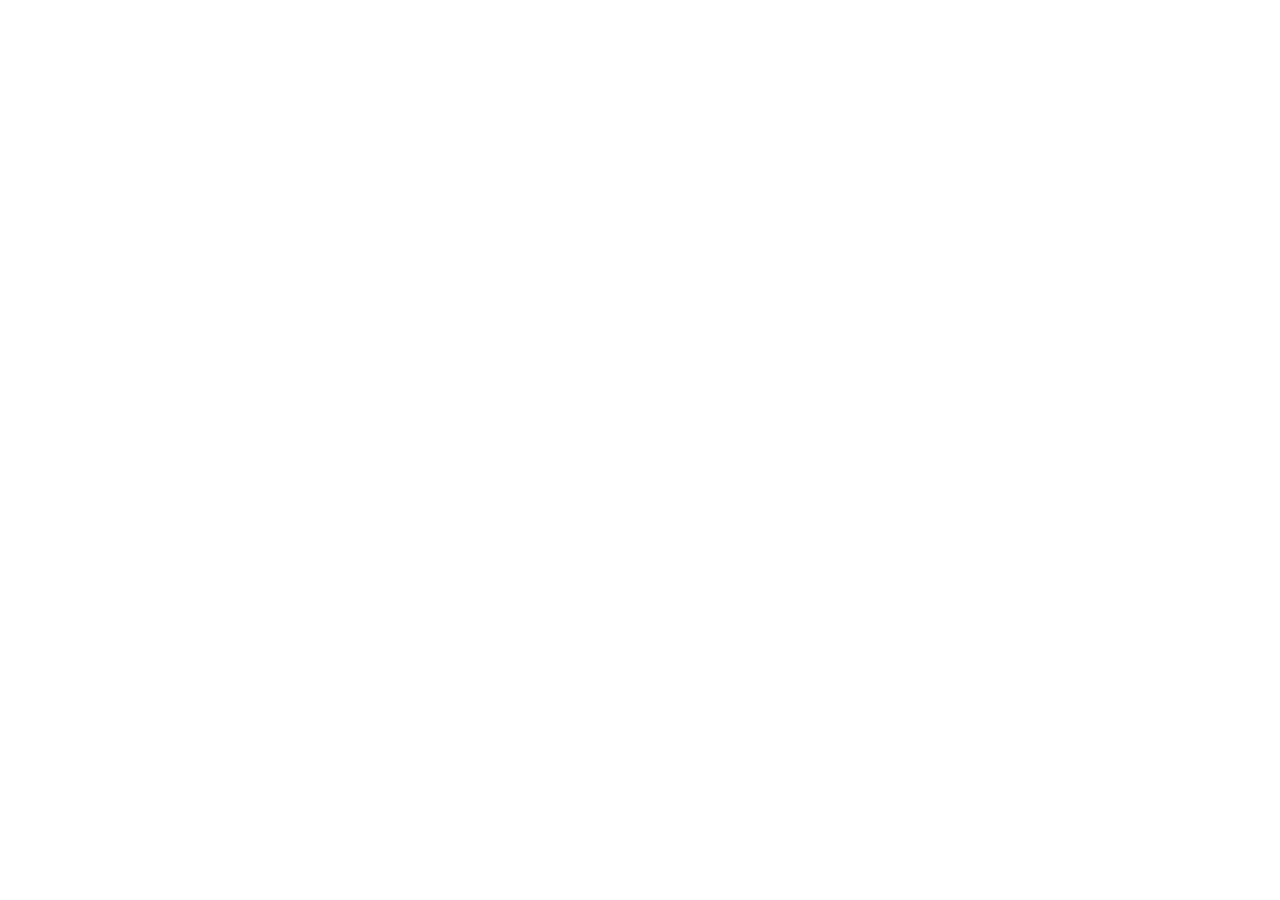
==== backend/src/main/resources/templates/index.html @ a396347c "adicionando css e funcionalidade de login" ====
<!DOCTYPE html>
  <html lang="pt-BR">
  <head>
  <meta charset="UTF-8">
  <meta name="viewport" content="width=device-width, initial-scale=1.0">
  <title>Home</title>
  <link rel="stylesheet" th:href="@{/css/style.css}">
</head>
<body>
  
  
  
  
  <!--esse o matheus fez antes-->
  <div class="card">
    <canvas id="barChart" width="600" height="300"></canvas>
  </div>

  <!--esse é do edu-->
  <!--
  <div style="width: 800px; margin: auto;">
    <canvas id="graficoFluxoHora"></canvas>
  </div> -->
  <!--<script src="/JS/chart.min.js"></script>-->
  <script src="https://cdn.jsdelivr.net/npm/chart.js"></script>
  <script src="/JS/script.js"></script>

  </body>
  </html>
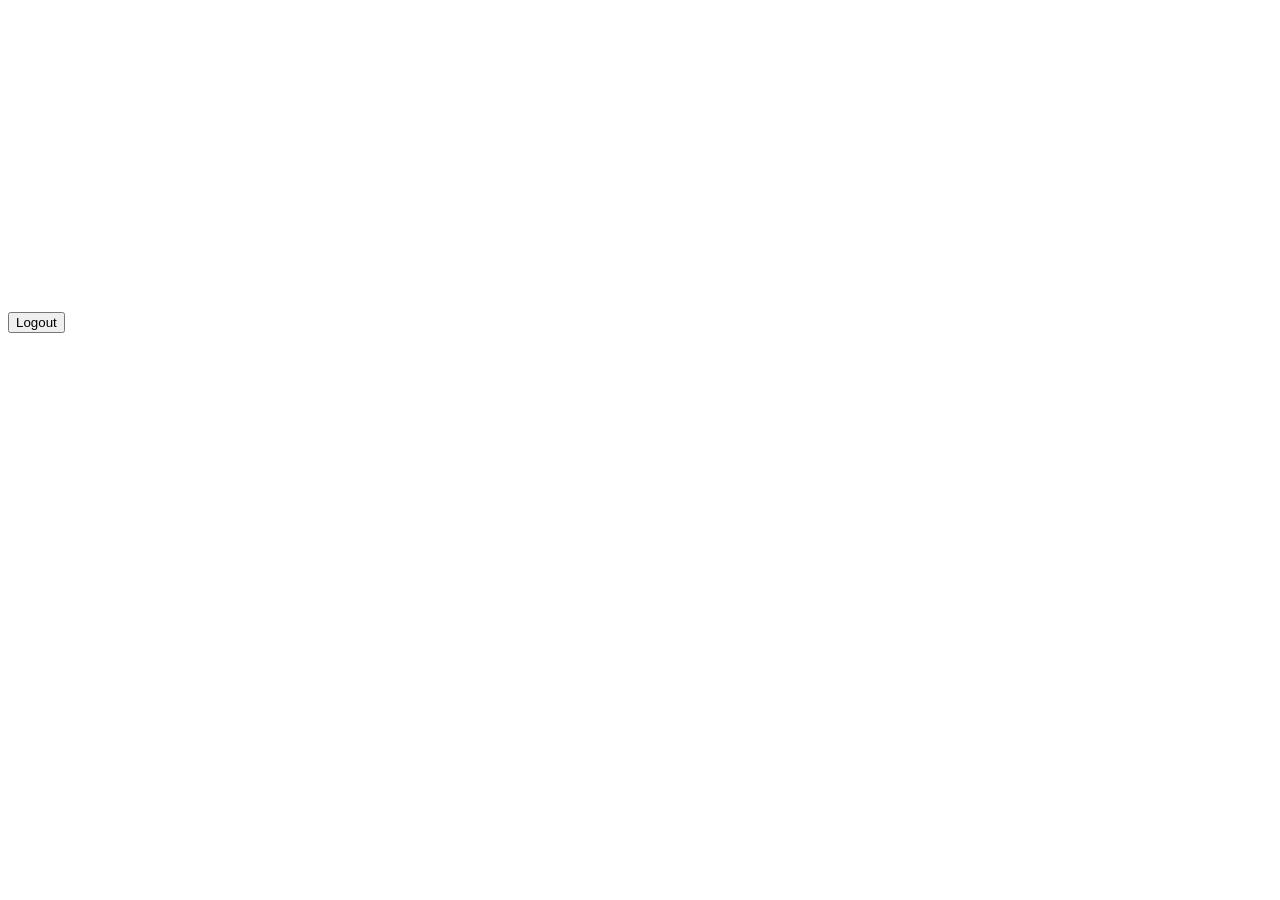
==== commit 50cf0485: "DLS" ====
--- a/backend/src/main/resources/templates/index.html
+++ b/backend/src/main/resources/templates/index.html
@@ -17,6 +17,11 @@
     <canvas id="barChart" width="600" height="300"></canvas>
   </div>
 
+  <form action="/logout" method="post">
+    <input type="hidden" th:name="${_csrf.parameterName}" th:value="${_csrf.token}">
+    <button type="submit">Logout</button>
+</form>
+
   <!--esse é do edu-->
   <!--
   <div style="width: 800px; margin: auto;">
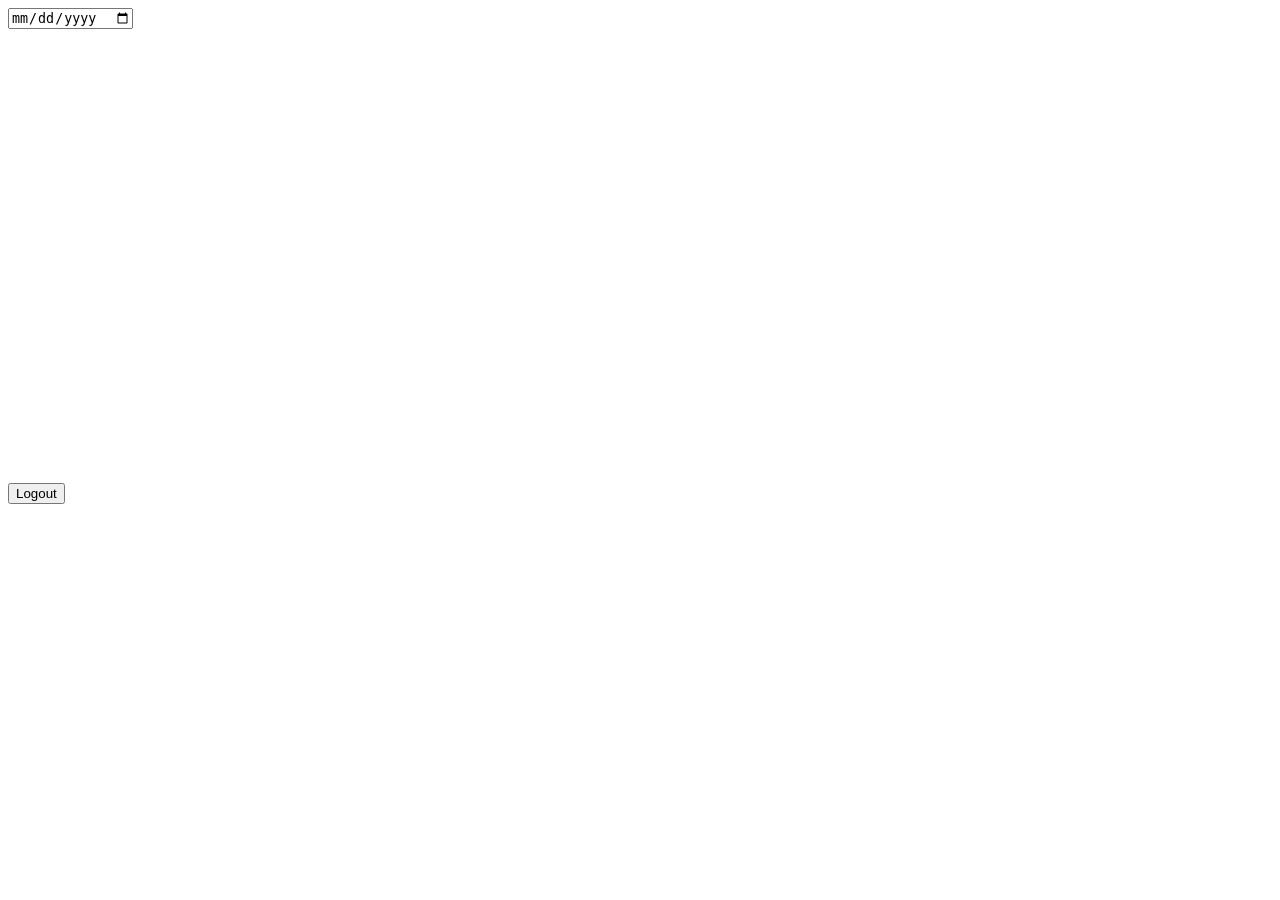
==== commit 2173e929: "Filtro grafico" ====
--- a/backend/src/main/resources/templates/index.html
+++ b/backend/src/main/resources/templates/index.html
@@ -8,13 +8,13 @@
   <link rel="stylesheet" th:href="@{/css/style.css}">
 </head>
 <body>
+
+<input type="date" id="dataInput">
+
   
   
-  
-  
-  <!--esse o matheus fez antes-->
   <div class="card">
-    <canvas id="barChart" width="600" height="300"></canvas>
+  <canvas id="barChart" width = "700" height="450"></canvas>
   </div>
 
   <form action="/logout" method="post">
@@ -22,12 +22,6 @@
     <button type="submit">Logout</button>
 </form>
 
-  <!--esse é do edu-->
-  <!--
-  <div style="width: 800px; margin: auto;">
-    <canvas id="graficoFluxoHora"></canvas>
-  </div> -->
-  <!--<script src="/JS/chart.min.js"></script>-->
   <script src="https://cdn.jsdelivr.net/npm/chart.js"></script>
   <script src="/JS/script.js"></script>
 
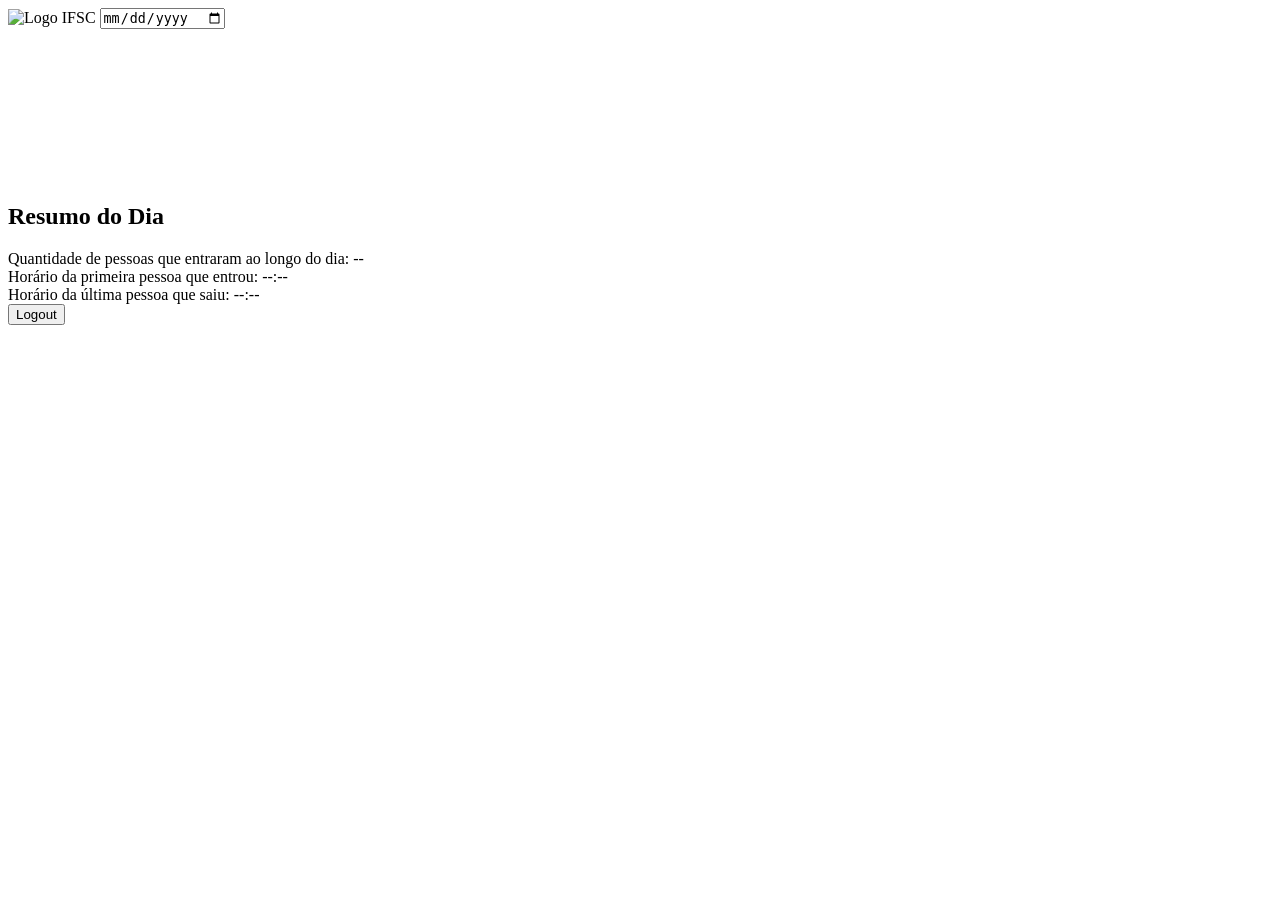
==== commit 6adcc7d7: "pagina feita" ====
--- a/backend/src/main/resources/templates/index.html
+++ b/backend/src/main/resources/templates/index.html
@@ -1,7 +1,6 @@
-
-  <!DOCTYPE html>
-  <html lang="pt-BR">
-  <head>
+<!DOCTYPE html>
+<html lang="pt-BR">
+<head>
   <meta charset="UTF-8">
   <meta name="viewport" content="width=device-width, initial-scale=1.0">
   <title>Home</title>
@@ -9,21 +8,46 @@
 </head>
 <body>
 
-<input type="date" id="dataInput">
+  <img src="https://www.ifsc.edu.br/image/layout_set_logo?img_id=48632&t=1774934283789" alt="Logo IFSC" class="logo-ifsc">
+  
+  <input type="date" id="dataInput">
 
-  
-  
-  <div class="card">
-  <canvas id="barChart" width = "700" height="450"></canvas>
+  <div class="dashboard-container">
+
+    <div class="card chart-card">
+      <div class="chart-wrapper">
+        <canvas id="barChart"></canvas>
+      </div>
+    </div>
+
+    <div class="card info-card">
+      <h2 class="info-title">Resumo do Dia</h2>
+
+      <div class="info-item">
+        <span class="info-label">Quantidade de pessoas que entraram ao longo do dia:</span>
+        <span class="info-value" id="totalEntradas">--</span>
+      </div>
+
+      <div class="info-item">
+        <span class="info-label">Horário da primeira pessoa que entrou:</span>
+        <span class="info-value" id="primeiraEntrada">--:--</span>
+      </div>
+
+      <div class="info-item">
+        <span class="info-label">Horário da última pessoa que saiu:</span>
+        <span class="info-value" id="ultimaSaida">--:--</span>
+      </div>
+    </div>
+
   </div>
 
   <form action="/logout" method="post">
     <input type="hidden" th:name="${_csrf.parameterName}" th:value="${_csrf.token}">
     <button type="submit">Logout</button>
-</form>
+  </form>
 
   <script src="https://cdn.jsdelivr.net/npm/chart.js"></script>
   <script src="/JS/script.js"></script>
 
-  </body>
-  </html> +</body>
+</html>
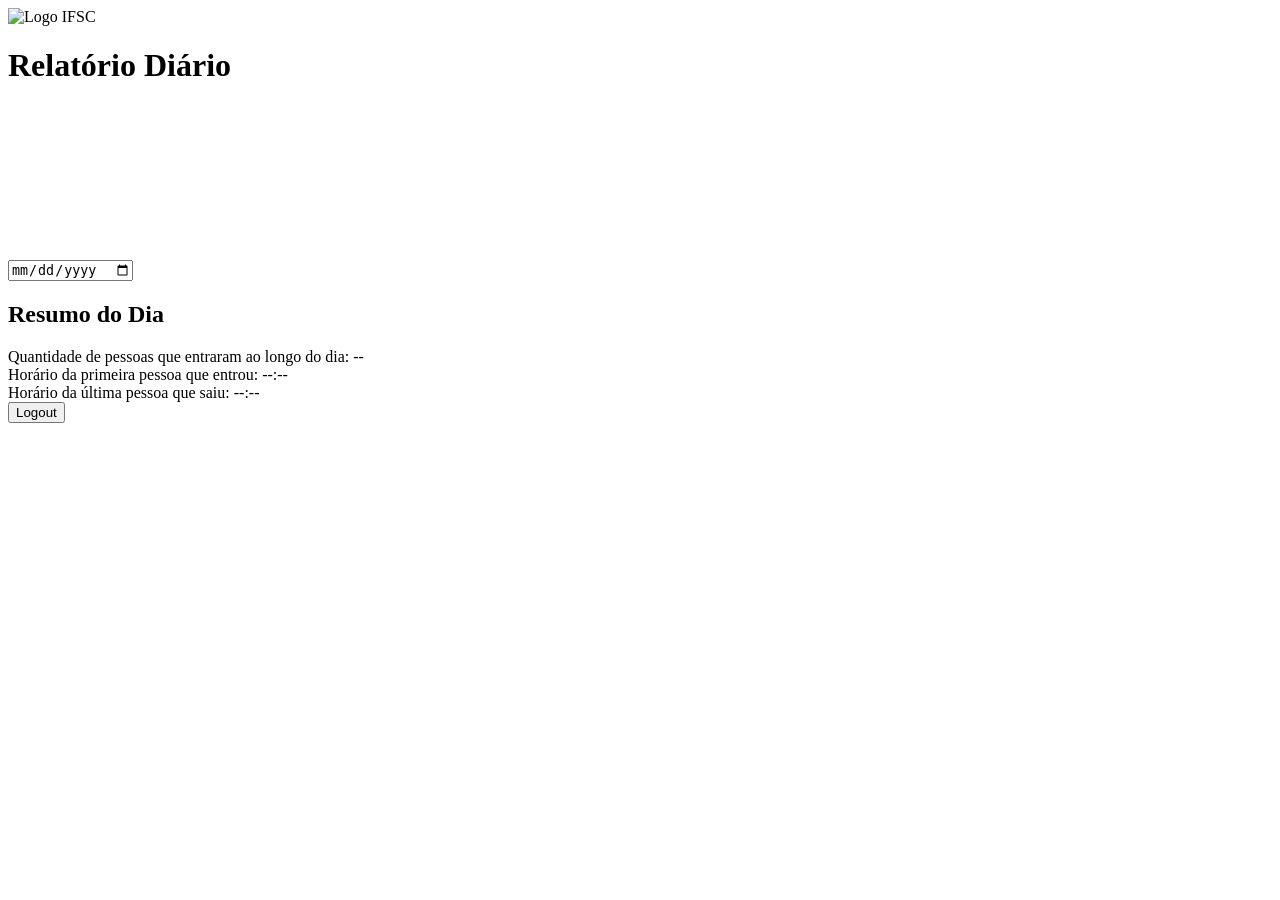
==== commit 16724c89: "algumas alteracoes" ====
--- a/backend/src/main/resources/templates/index.html
+++ b/backend/src/main/resources/templates/index.html
@@ -3,23 +3,41 @@
 <head>
   <meta charset="UTF-8">
   <meta name="viewport" content="width=device-width, initial-scale=1.0">
-  <title>Home</title>
+  <title>Relatório Diário</title>
   <link rel="stylesheet" th:href="@{/css/style.css}">
 </head>
 <body>
 
-  <img src="https://www.ifsc.edu.br/image/layout_set_logo?img_id=48632&t=1774934283789" alt="Logo IFSC" class="logo-ifsc">
-  
-  <input type="date" id="dataInput">
+  <!-- TOPO -->
+  <div class="top-bar">
+    <img
+      src="https://www.ifsc.edu.br/image/layout_set_logo?img_id=48632&t=1774934283789"
+      alt="Logo IFSC"
+      class="logo-ifsc"
+    >
 
+    <h1 class="page-title">Relatório Diário</h1>
+
+    <!-- coluna fantasma pra manter o título centralizado -->
+    <div class="top-spacer"></div>
+  </div>
+
+  <!-- CONTEÚDO -->
   <div class="dashboard-container">
 
+    <!-- CARD DO GRÁFICO -->
     <div class="card chart-card">
       <div class="chart-wrapper">
         <canvas id="barChart"></canvas>
       </div>
     </div>
 
+    <!-- INPUT DE DATA ENTRE O GRÁFICO E O RESUMO -->
+    <div class="date-section">
+      <input type="date" id="dataInput">
+    </div>
+
+    <!-- CARD RESUMO -->
     <div class="card info-card">
       <h2 class="info-title">Resumo do Dia</h2>
 
@@ -41,11 +59,17 @@
 
   </div>
 
+  <!-- LOGOUT -->
   <form action="/logout" method="post">
-    <input type="hidden" th:name="${_csrf.parameterName}" th:value="${_csrf.token}">
+    <input
+      type="hidden"
+      th:name="${_csrf.parameterName}"
+      th:value="${_csrf.token}"
+    >
     <button type="submit">Logout</button>
   </form>
 
+  <!-- SCRIPTS -->
   <script src="https://cdn.jsdelivr.net/npm/chart.js"></script>
   <script src="/JS/script.js"></script>
 
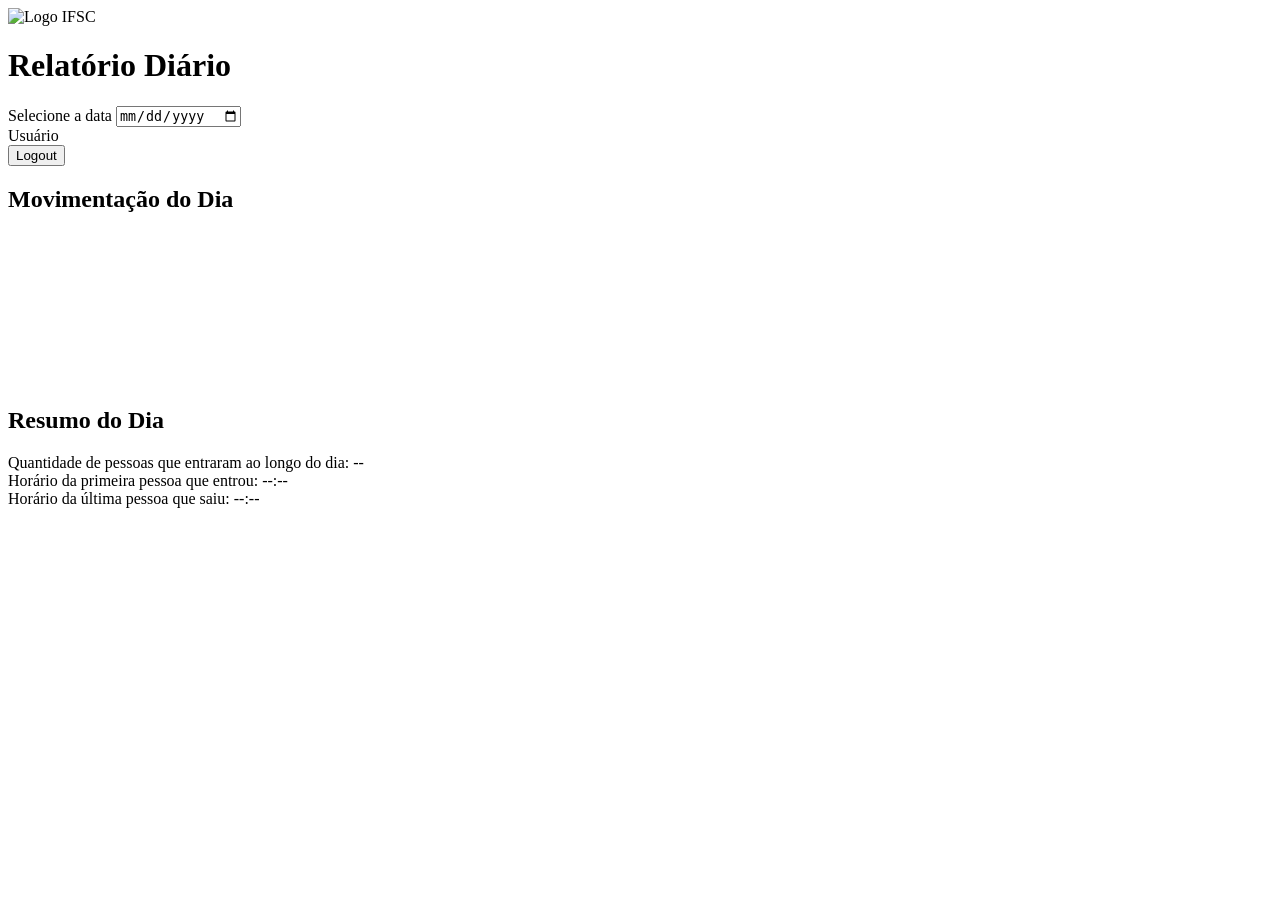
==== commit 22a0a91c: "pagina bonita" ====
--- a/backend/src/main/resources/templates/index.html
+++ b/backend/src/main/resources/templates/index.html
@@ -1,44 +1,71 @@
 <!DOCTYPE html>
-<html lang="pt-BR">
+<html lang="pt-BR" xmlns:th="http://www.thymeleaf.org">
 <head>
   <meta charset="UTF-8">
   <meta name="viewport" content="width=device-width, initial-scale=1.0">
   <title>Relatório Diário</title>
-  <link rel="stylesheet" th:href="@{/css/style.css}">
+
+  <!-- CSS -->
+  <link rel="stylesheet" href="/css/style.css" th:href="@{/css/style.css}">
 </head>
 <body>
 
   <!-- TOPO -->
-  <div class="top-bar">
-    <img
-      src="https://www.ifsc.edu.br/image/layout_set_logo?img_id=48632&t=1774934283789"
-      alt="Logo IFSC"
-      class="logo-ifsc"
-    >
+  <header class="top-bar">
 
-    <h1 class="page-title">Relatório Diário</h1>
+    <!-- LOGO IFSC -->
+    <div class="top-logo">
+      <img
+        src="https://www.ifsc.edu.br/image/layout_set_logo?img_id=48632&t=1774934283789"
+        alt="Logo IFSC"
+        class="logo-ifsc"
+      >
+    </div>
 
-    <!-- coluna fantasma pra manter o título centralizado -->
-    <div class="top-spacer"></div>
-  </div>
+    <!-- CENTRO -->
+    <div class="top-center">
+      <h1 class="page-title">Relatório Diário</h1>
+
+      <!-- INPUT DE DATA COM LABEL -->
+      <div class="date-wrapper">
+        <label for="dataInput" class="date-label">Selecione a data</label>
+        <input type="date" id="dataInput" name="data">
+      </div>
+    </div>
+
+    <!-- USUÁRIO + LOGOUT -->
+    <div class="user-area">
+      <span class="user-name" th:text="${nomeUsuario}">Usuário</span>
+
+      <form th:action="@{/logout}" method="post" class="logout-top">
+        <input
+          type="hidden"
+          th:if="${_csrf != null}"
+          th:name="${_csrf.parameterName}"
+          th:value="${_csrf.token}"
+        >
+        <button type="submit">Logout</button>
+      </form>
+    </div>
+
+  </header>
 
   <!-- CONTEÚDO -->
-  <div class="dashboard-container">
+  <main class="dashboard-container">
 
     <!-- CARD DO GRÁFICO -->
-    <div class="card chart-card">
+    <section class="card chart-card">
+      <div class="chart-header">
+        <h2 class="section-title">Movimentação do Dia</h2>
+      </div>
+
       <div class="chart-wrapper">
         <canvas id="barChart"></canvas>
       </div>
-    </div>
-
-    <!-- INPUT DE DATA ENTRE O GRÁFICO E O RESUMO -->
-    <div class="date-section">
-      <input type="date" id="dataInput">
-    </div>
+    </section>
 
     <!-- CARD RESUMO -->
-    <div class="card info-card">
+    <section class="card info-card">
       <h2 class="info-title">Resumo do Dia</h2>
 
       <div class="info-item">
@@ -55,23 +82,13 @@
         <span class="info-label">Horário da última pessoa que saiu:</span>
         <span class="info-value" id="ultimaSaida">--:--</span>
       </div>
-    </div>
+    </section>
 
-  </div>
-
-  <!-- LOGOUT -->
-  <form action="/logout" method="post">
-    <input
-      type="hidden"
-      th:name="${_csrf.parameterName}"
-      th:value="${_csrf.token}"
-    >
-    <button type="submit">Logout</button>
-  </form>
+  </main>
 
   <!-- SCRIPTS -->
   <script src="https://cdn.jsdelivr.net/npm/chart.js"></script>
-  <script src="/JS/script.js"></script>
+  <script th:src="@{/JS/script.js}" src="/JS/script.js"></script>
 
 </body>
 </html>
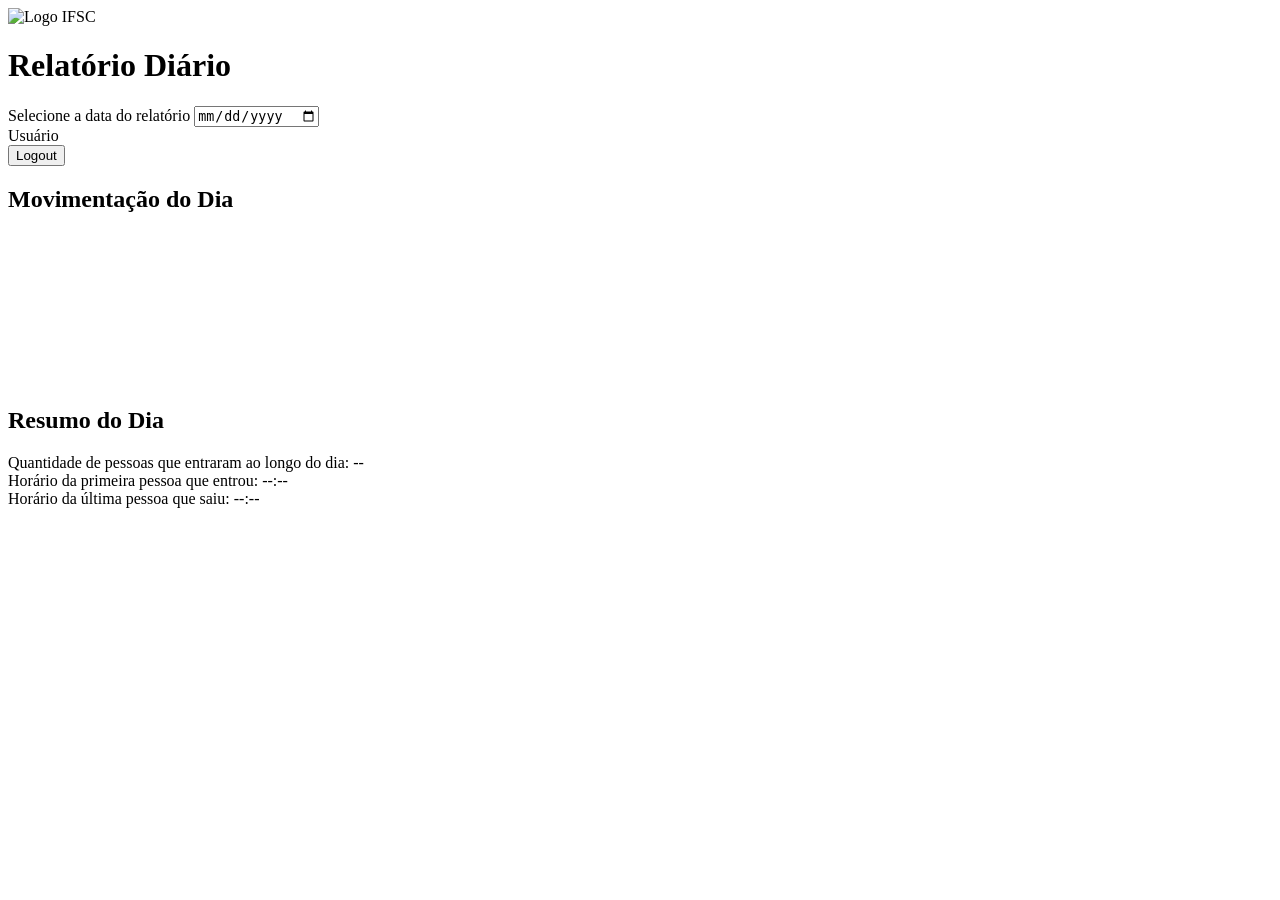
==== commit 4d7cfcb3: "commit pro matheus" ====
--- a/backend/src/main/resources/templates/index.html
+++ b/backend/src/main/resources/templates/index.html
@@ -28,7 +28,7 @@
 
       <!-- INPUT DE DATA COM LABEL -->
       <div class="date-wrapper">
-        <label for="dataInput" class="date-label">Selecione a data</label>
+        <label for="dataInput" class="date-label">Selecione a data do relatório</label>
         <input type="date" id="dataInput" name="data">
       </div>
     </div>
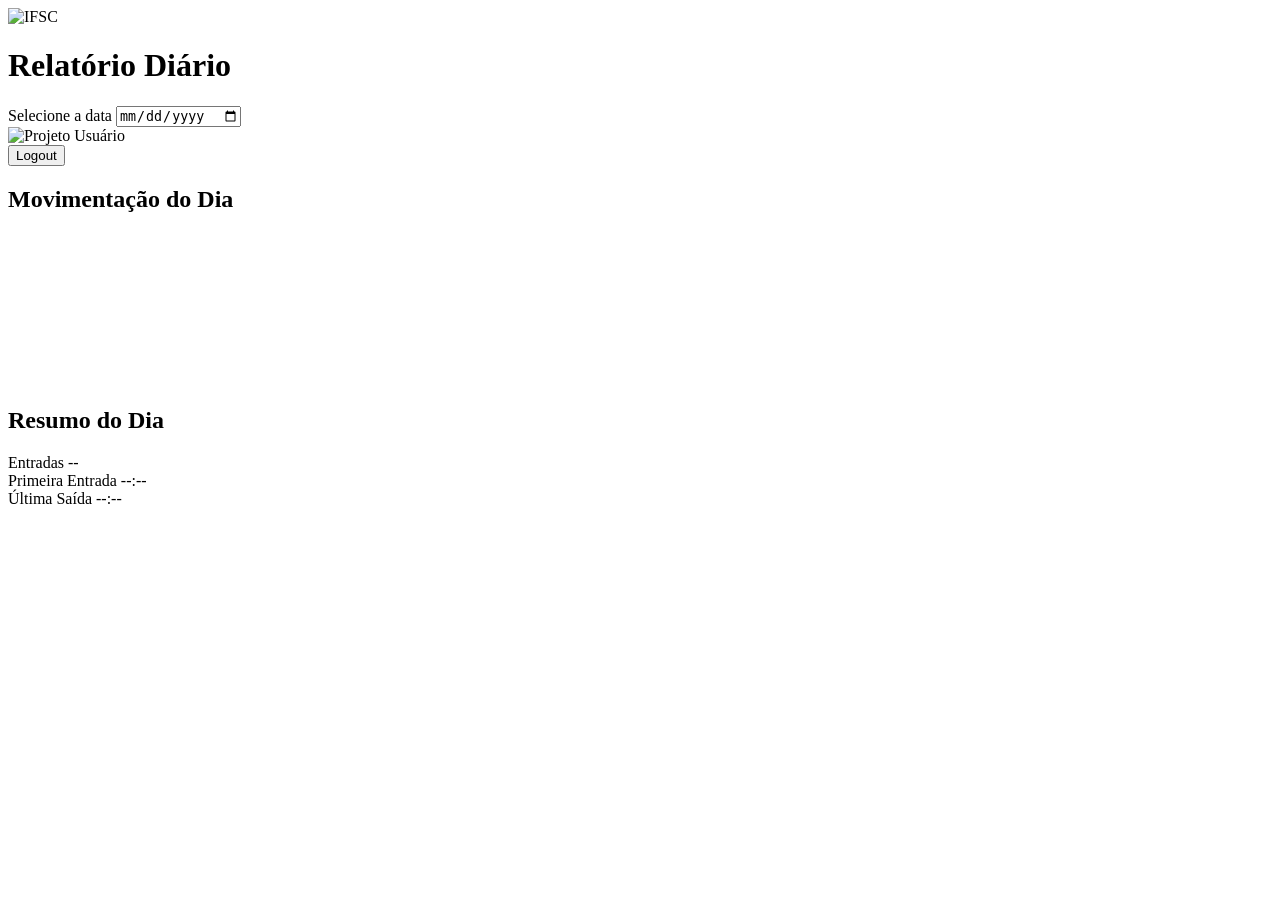
==== commit 753aa945: "mudando css" ====
--- a/backend/src/main/resources/templates/index.html
+++ b/backend/src/main/resources/templates/index.html
@@ -5,19 +5,17 @@
   <meta name="viewport" content="width=device-width, initial-scale=1.0">
   <title>Relatório Diário</title>
 
-  <!-- CSS -->
   <link rel="stylesheet" href="/css/style.css" th:href="@{/css/style.css}">
 </head>
 <body>
 
-  <!-- TOPO -->
   <header class="top-bar">
 
-    <!-- LOGO IFSC -->
+    <!-- ESQUERDA - IFSC -->
     <div class="top-logo">
       <img
         src="https://www.ifsc.edu.br/image/layout_set_logo?img_id=48632&t=1774934283789"
-        alt="Logo IFSC"
+        alt="IFSC"
         class="logo-ifsc"
       >
     </div>
@@ -26,34 +24,30 @@
     <div class="top-center">
       <h1 class="page-title">Relatório Diário</h1>
 
-      <!-- INPUT DE DATA COM LABEL -->
       <div class="date-wrapper">
-        <label for="dataInput" class="date-label">Selecione a data do relatório</label>
-        <input type="date" id="dataInput" name="data">
+        <label class="date-label">Selecione a data</label>
+        <input type="date" id="dataInput">
       </div>
     </div>
 
-    <!-- USUÁRIO + LOGOUT -->
+    <!-- DIREITA -->
     <div class="user-area">
+
+      <!-- LOGO DO PROJETO -->
+      <img src="/img/comp.png" alt="Projeto" class="logo-projeto">
+
       <span class="user-name" th:text="${nomeUsuario}">Usuário</span>
 
       <form th:action="@{/logout}" method="post" class="logout-top">
-        <input
-          type="hidden"
-          th:if="${_csrf != null}"
-          th:name="${_csrf.parameterName}"
-          th:value="${_csrf.token}"
-        >
         <button type="submit">Logout</button>
       </form>
+
     </div>
 
   </header>
 
-  <!-- CONTEÚDO -->
   <main class="dashboard-container">
 
-    <!-- CARD DO GRÁFICO -->
     <section class="card chart-card">
       <div class="chart-header">
         <h2 class="section-title">Movimentação do Dia</h2>
@@ -64,29 +58,31 @@
       </div>
     </section>
 
-    <!-- CARD RESUMO -->
     <section class="card info-card">
       <h2 class="info-title">Resumo do Dia</h2>
 
-      <div class="info-item">
-        <span class="info-label">Quantidade de pessoas que entraram ao longo do dia:</span>
-        <span class="info-value" id="totalEntradas">--</span>
-      </div>
+      <div class="stats-grid">
 
-      <div class="info-item">
-        <span class="info-label">Horário da primeira pessoa que entrou:</span>
-        <span class="info-value" id="primeiraEntrada">--:--</span>
-      </div>
+        <div class="stat-box">
+          <span class="stat-label">Entradas</span>
+          <span class="stat-value" id="totalEntradas">--</span>
+        </div>
 
-      <div class="info-item">
-        <span class="info-label">Horário da última pessoa que saiu:</span>
-        <span class="info-value" id="ultimaSaida">--:--</span>
+        <div class="stat-box">
+          <span class="stat-label">Primeira Entrada</span>
+          <span class="stat-value" id="primeiraEntrada">--:--</span>
+        </div>
+
+        <div class="stat-box">
+          <span class="stat-label">Última Saída</span>
+          <span class="stat-value" id="ultimaSaida">--:--</span>
+        </div>
+
       </div>
     </section>
 
   </main>
 
-  <!-- SCRIPTS -->
   <script src="https://cdn.jsdelivr.net/npm/chart.js"></script>
   <script th:src="@{/JS/script.js}" src="/JS/script.js"></script>
 
